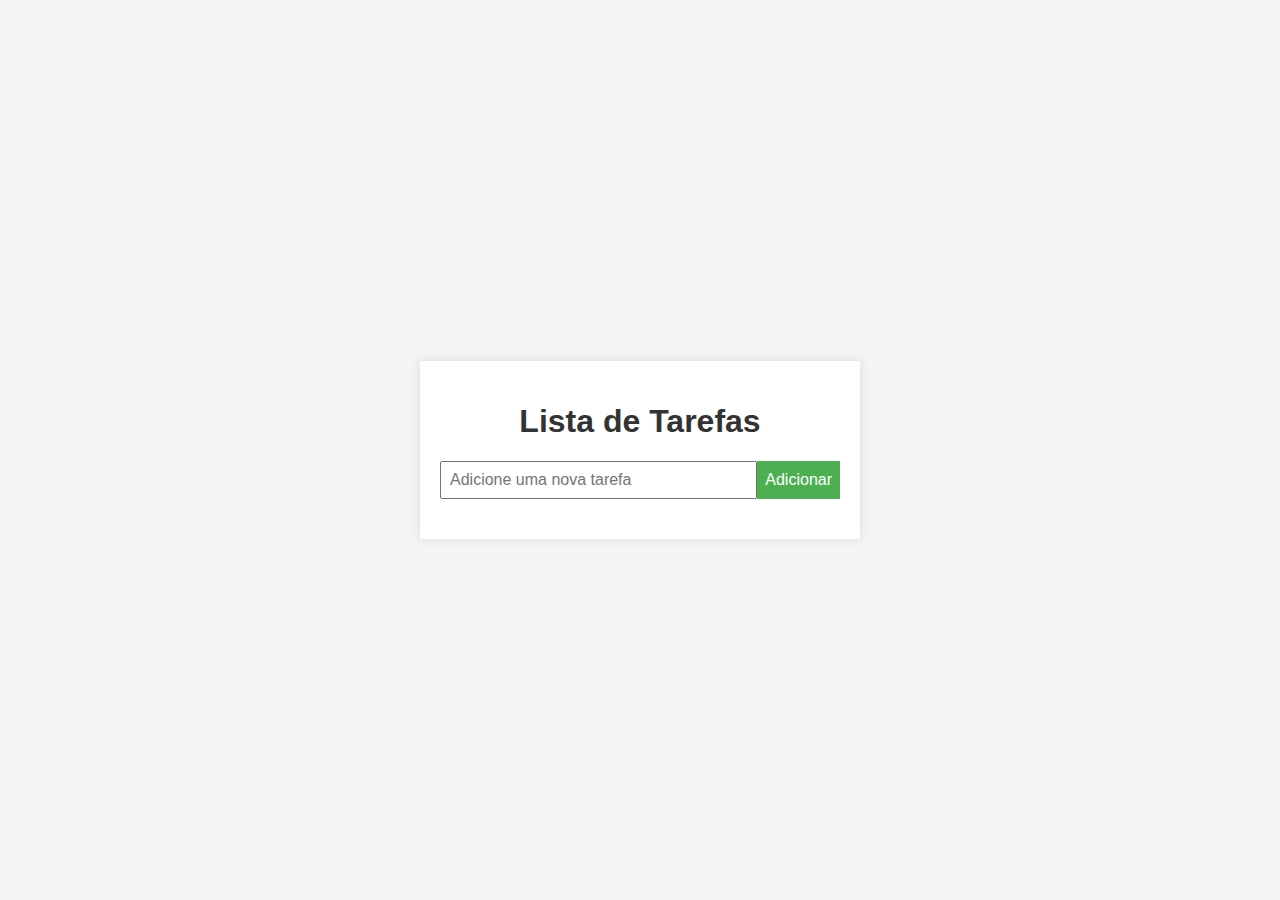
==== Pratica 02/index.html @ 6d8903a0 "Criei uma lista de tarefas dinamicamente com HTML, CSS, JS" ====
<!DOCTYPE html>
<html lang="pt-br">
  <head>
    <meta charset="UTF-8" />
    <meta name="viewport" content="width=device-width, initial-scale=1.0" />
    <title>Lista de Tarefas</title>
    <link rel="stylesheet" href="style.css" />
  </head>
  <body>
    <div class="container">
      <h1>Lista de Tarefas</h1>
      <div class="task-input">
        <input
          type="text"
          id="taskInput"
          placeholder="Adicione uma nova tarefa"
        />
        <button onclick ="addTask()">Adicionar</button>
      </div>
      <ul id="taskList">
        <!-- Tarefas serÃ£o adicionadas dinamicamente aqui -->
      </ul>
    </div>
    <script src="script.js"></script>
  </body>
</html>
---- Pratica 02/style.css ----
body {
  font-family: "Arial", sans-serif;
  margin: 0;
  padding: 0;
  display: flex;
  justify-content: center;
  align-items: center;
  height: 100vh;
  background-color: #f4f4f4;
}

.container {
  max-width: 400px;
  width: 100%;
  background-color: #fff;
  padding: 20px;
  box-shadow: 0 0 10px rgba(0, 0, 0, 0.1);
}

h1 {
  text-align: center;
  color: #333;
}

.task-input {
  display: flex;
  margin-bottom: 20px;
}

#taskInput {
  flex-grow: 1;
  padding: 8px;
  font-size: 16px;
}

button {
  padding: 8px;
  font-size: 16px;
  background-color: #4caf50;
  color: #fff;
  border: none;
  cursor: pointer;
}

ul {
  list-style: none;
  padding: 0;
}

li {
  display: flex;
  justify-content: space-between;
  align-items: center;
  padding: 10px;
  border-bottom: 1px solid #ddd;
}

.task-text {
  flex-grow: 1;
  margin-right: 10px;
}

.delete-button {
  background-color: #ff4f4f;
  color: #fff;
  border: none;
  padding: 5px 10px;
  cursor: pointer;
}
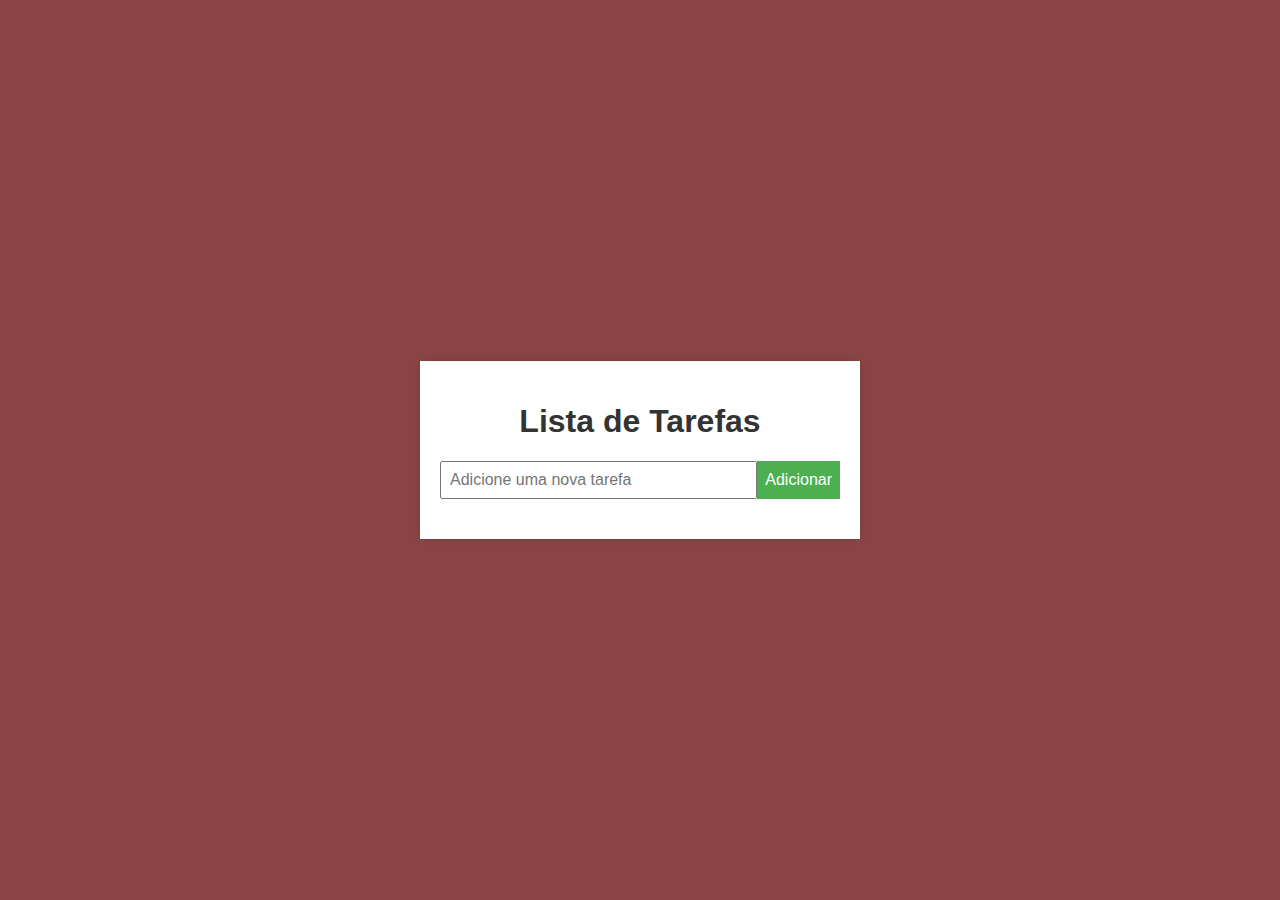
==== commit aef2a099: "Criei codigo HTML com variavel" ====
--- a/Pratica 02/index.html
+++ b/Pratica 02/index.html
@@ -7,6 +7,10 @@
     <link rel="stylesheet" href="style.css" />
   </head>
   <body>
+    <script>
+      var nome = prompt("Qual o seu nome??");
+      alert("Bem vindo, " + nome );
+    </script>
     <div class="container">
       <h1>Lista de Tarefas</h1>
       <div class="task-input">
--- a/Pratica 02/style.css
+++ b/Pratica 02/style.css
@@ -6,7 +6,7 @@
   justify-content: center;
   align-items: center;
   height: 100vh;
-  background-color: #f4f4f4;
+  background-color: #8a4444;
 }
 
 .container {
